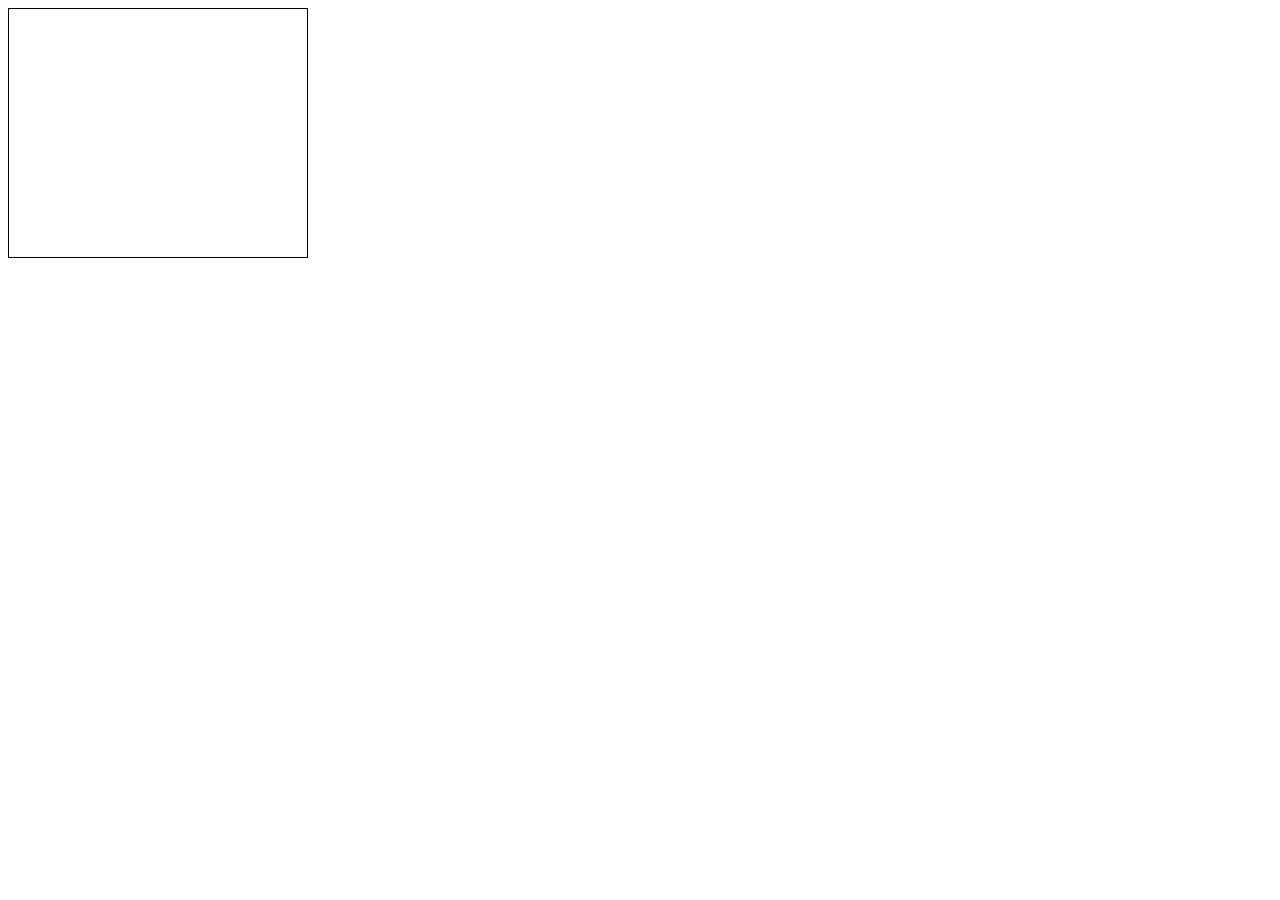
==== banner2.html @ 21f3069f "01 prepare files for banner 2" ====
<!DOCTYPE html>
<html>
	<head>
        <link rel="stylesheet" type="text/css" href="banner2.css">
    </head>
    <body>
        <div class="banner">
            
        </div><!-- .banner -->
    </body>
</html>
---- banner2.css ----
.banner {
    border: 1px solid #000;
    width: 300px;
    height: 250px;
    padding: 4px;
    box-sizing: border-box;
    overflow: hidden;
}
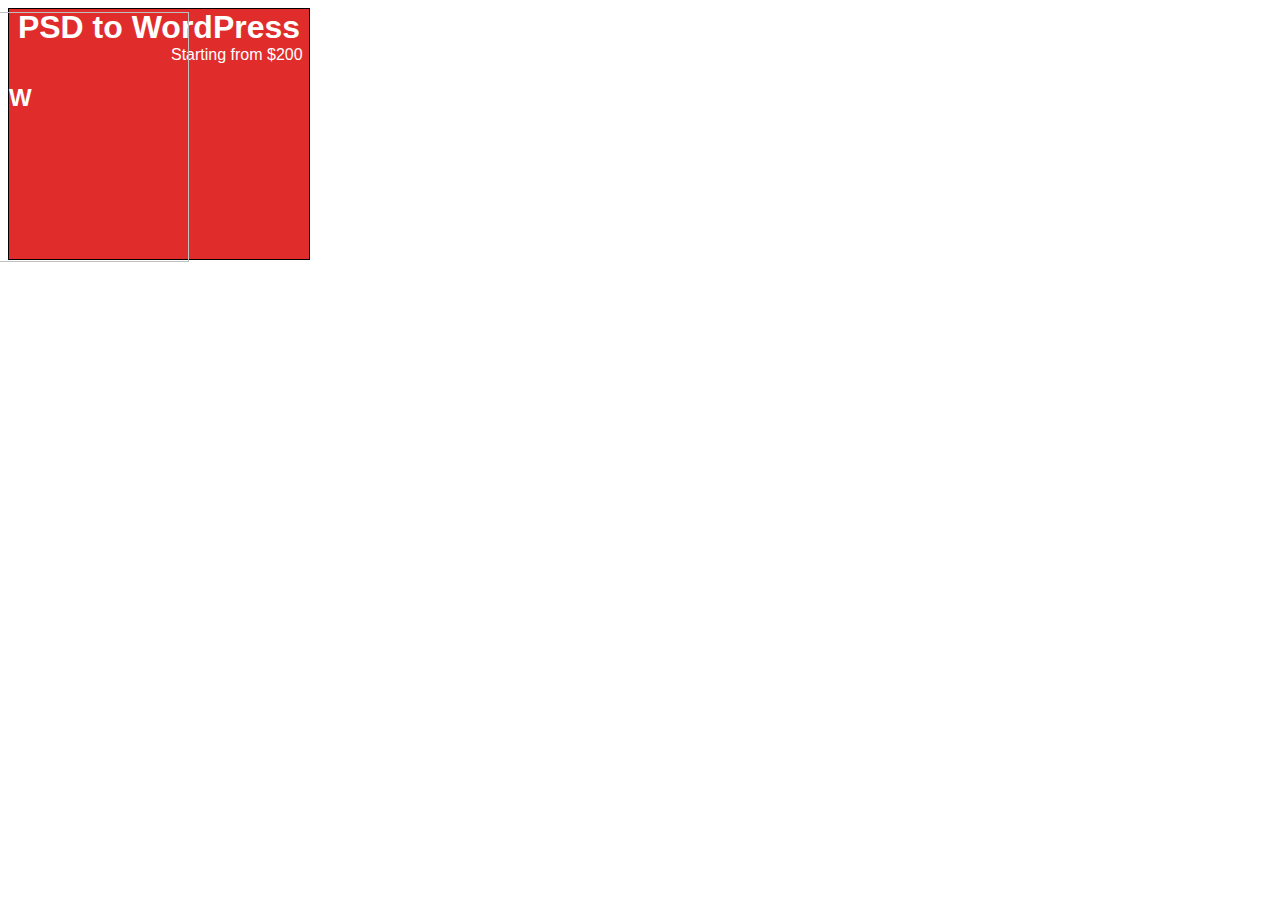
==== commit fcf70d15: "working on the html and css for banner 2" ====
--- a/banner2.html
+++ b/banner2.html
@@ -5,7 +5,10 @@
     </head>
     <body>
         <div class="banner">
-            
+            <h1>PSD to WordPress</h1>
+            <p>Starting from $200</p>
+            <h2>W</h2>
+            <img src="images/wordpress.png">
         </div><!-- .banner -->
     </body>
 </html>--- a/banner2.css
+++ b/banner2.css
@@ -2,7 +2,26 @@
     border: 1px solid #000;
     width: 300px;
     height: 250px;
-    padding: 4px;
-    box-sizing: border-box;
-    overflow: hidden;
+    background: #e12c2c;
+    font-family: sans-serif;
+    color: white;
+}
+
+.banner h1 {
+    text-align: center;
+    margin: 0px;
+}
+
+.banner p {
+    position: relative;
+    right: -162px;
+    margin: 0;
+}
+
+.banner img {
+    width: 100%;
+    height: 250px;
+    position: relative;
+    top: -120px;
+    left: -120px;
 }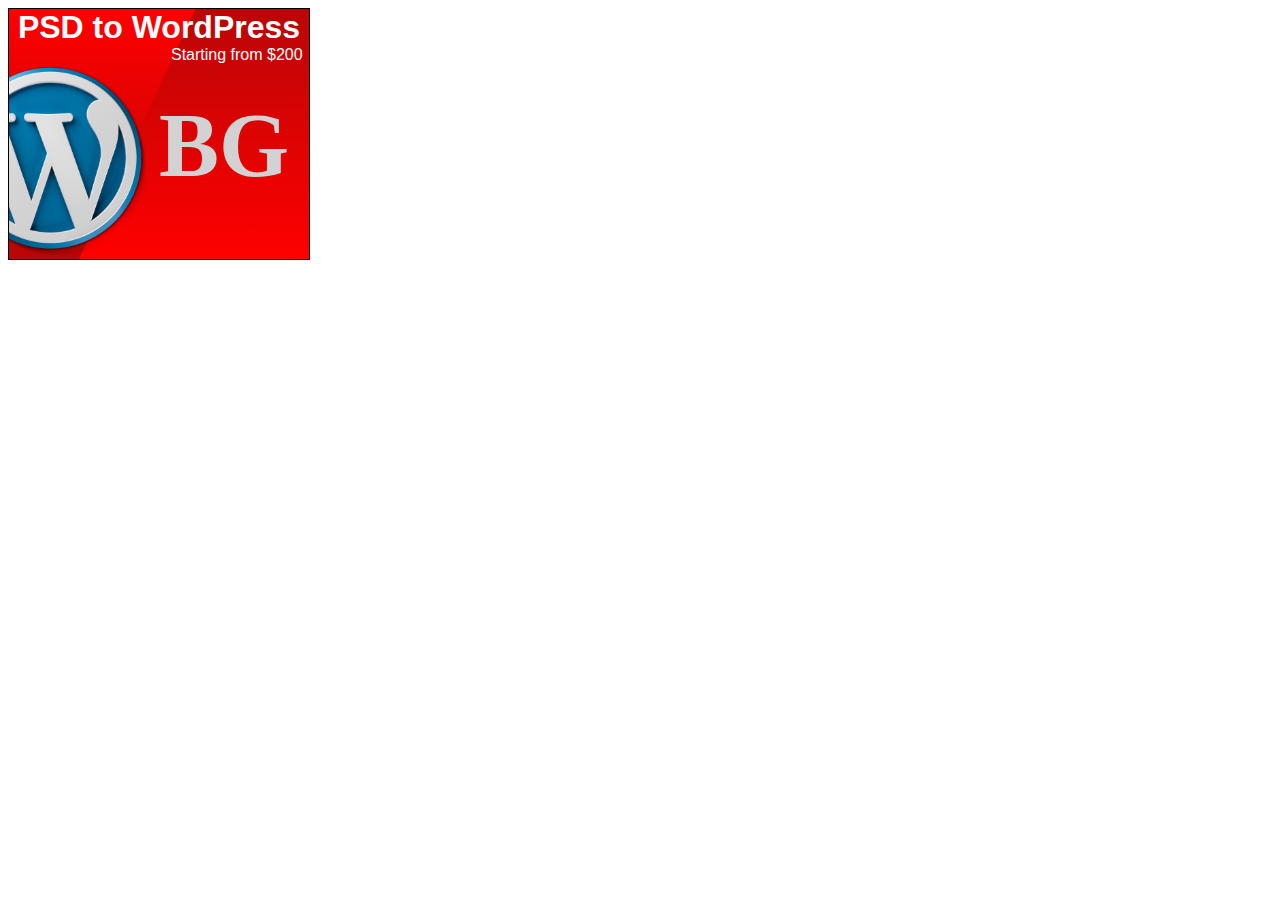
==== commit 3f595191: "adding  a hover transition to our element" ====
--- a/banner2.html
+++ b/banner2.html
@@ -5,9 +5,10 @@
     </head>
     <body>
         <div class="banner">
+            <div class="grad"></div>
             <h1>PSD to WordPress</h1>
             <p>Starting from $200</p>
-            <h2>W</h2>
+            <h2 class="bg">BG</h2>
             <img src="images/wordpress.png">
         </div><!-- .banner -->
     </body>
--- a/banner2.css
+++ b/banner2.css
@@ -2,26 +2,66 @@
     border: 1px solid #000;
     width: 300px;
     height: 250px;
-    background: #e12c2c;
+    background: linear-gradient(#F00, #BA0606);
     font-family: sans-serif;
     color: white;
+    position: relative;
+    overflow: hidden;
+}
+
+.grad {
+    width: 100%;
+    height: 250px;
+    background: linear-gradient(#BA0606, #F00);
+    transform: skew(-25deg);
+    transform-origin: 0 400px;
+    position: absolute;
+    z-index: 10;
 }
 
 .banner h1 {
     text-align: center;
     margin: 0px;
+    position: relative;
+    z-index: 100;
 }
 
 .banner p {
     position: relative;
+    z-index: 100;
     right: -162px;
     margin: 0;
 }
 
 .banner img {
-    width: 100%;
-    height: 250px;
+    max-width: 100%;
+    height: 200px;
+    position: absolute;
+    top: 50px;
+    left: -60px;
+    z-index: 100;
+    transition: transform 1s ease;
+}
+
+.banner img:hover {
+    transform: scale(1.2);
+    cursor: pointer;
+}
+
+.bg {
+    font-size: 90px;
     position: relative;
-    top: -120px;
-    left: -120px;
+    z-index: 100;
+    margin: 0px;
+    left: 65px;
+    font-family: cursive;
+    color: #d2d2d2;
+    top: 30px;
+    transition: transform 1s ease;
+    text-align: center;
+}
+
+.banner .bg:hover {
+    transform: scale(1.2);
+    cursor: pointer;
 }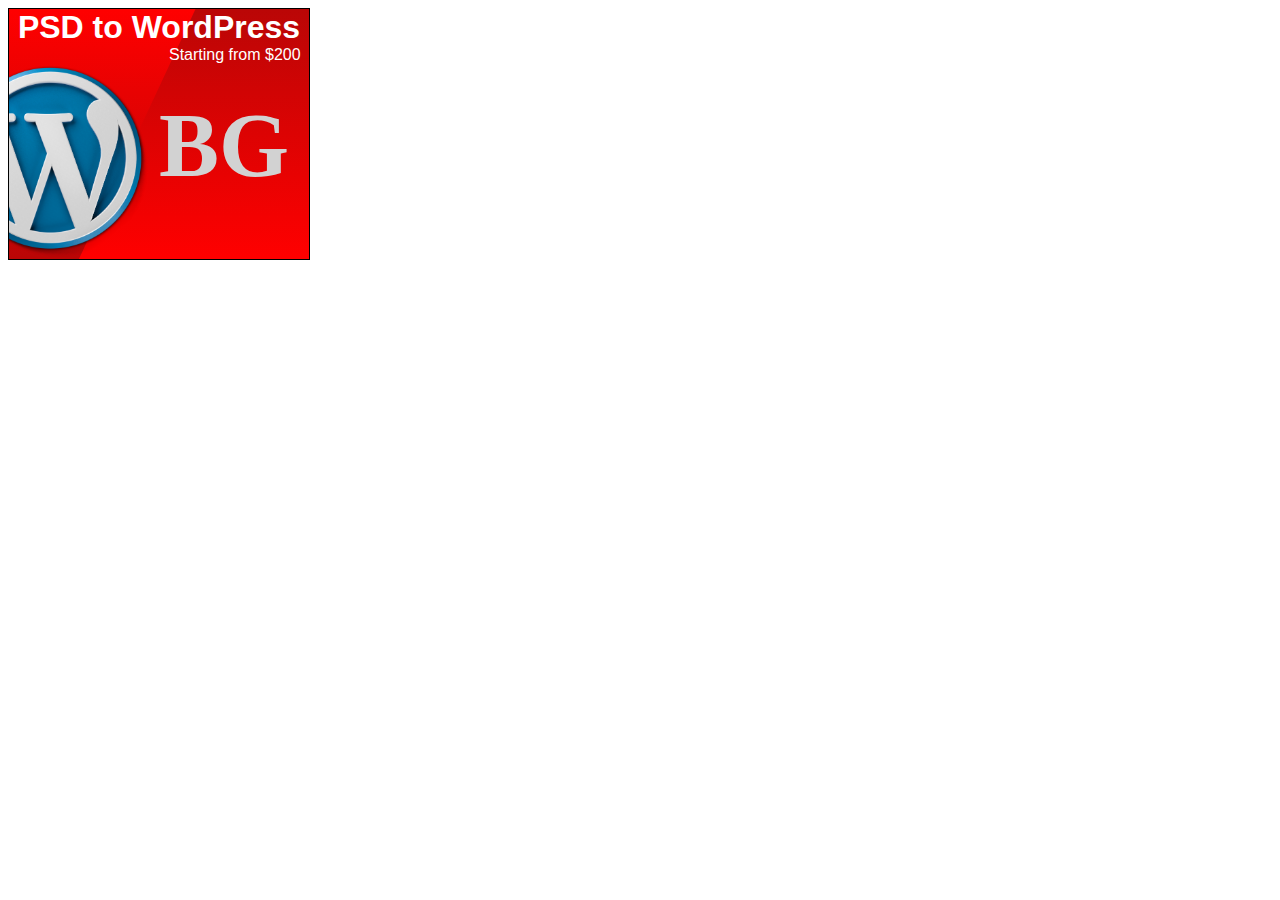
==== commit cad6963b: "06 - adding anchor tags or links to different areas on the banner" ====
--- a/banner2.html
+++ b/banner2.html
@@ -8,8 +8,8 @@
             <div class="grad"></div>
             <h1>PSD to WordPress</h1>
             <p>Starting from $200</p>
-            <h2 class="bg">BG</h2>
-            <img src="images/wordpress.png">
+            <a href="http://bgwebagency.com"><h2 class="bg">BG</h2></a>
+            <a href="http://bgwebagency.com"><img src="images/wordpress.png"></a>
         </div><!-- .banner -->
     </body>
 </html>--- a/banner2.css
+++ b/banner2.css
@@ -1,7 +1,12 @@
+a {
+    text-decoration: none;
+}
+
 .banner {
     border: 1px solid #000;
     width: 300px;
     height: 250px;
+    background: -webkit-linear-gradient(#F00, #BA0606);
     background: linear-gradient(#F00, #BA0606);
     font-family: sans-serif;
     color: white;
@@ -12,8 +17,11 @@
 .grad {
     width: 100%;
     height: 250px;
+    background: -webkit-linear-gradient(#BA0606, #F00);
     background: linear-gradient(#BA0606, #F00);
+    -webkit-transform: skew(-25deg);
     transform: skew(-25deg);
+    -webkit-transform-origin: 0 400px;
     transform-origin: 0 400px;
     position: absolute;
     z-index: 10;
@@ -24,13 +32,17 @@
     margin: 0px;
     position: relative;
     z-index: 100;
+    -webkit-animation: text-slide 1s forwards;
+    animation: text-slide 1s forwards;
 }
 
 .banner p {
     position: relative;
     z-index: 100;
-    right: -162px;
+    right: -160px;
     margin: 0;
+    -webkit-animation: left-text-slide 1s forwards;
+    animation: left-text-slide 1s forwards;
 }
 
 .banner img {
@@ -40,10 +52,16 @@
     top: 50px;
     left: -60px;
     z-index: 100;
+    -webkit-transition: -webkit-transform 1s ease;
+    transition: -webkit-transform 1s ease;
     transition: transform 1s ease;
+    transition: transform 1s ease, -webkit-transform 1s ease;
+    -webkit-animation: img-slide 1s forwards;
+    animation: img-slide 1s forwards;
 }
 
 .banner img:hover {
+    -webkit-transform: scale(1.2);
     transform: scale(1.2);
     cursor: pointer;
 }
@@ -57,11 +75,89 @@
     font-family: cursive;
     color: #d2d2d2;
     top: 30px;
+    -webkit-transition: -webkit-transform 1s ease;
+    transition: -webkit-transform 1s ease;
     transition: transform 1s ease;
+    transition: transform 1s ease, -webkit-transform 1s ease;
     text-align: center;
+    -webkit-animation: bg-slide 1s forwards;
+    animation: bg-slide 1s forwards;   
 }
 
 .banner .bg:hover {
+    -webkit-transform: scale(1.2);
     transform: scale(1.2);
     cursor: pointer;
+}
+
+@-moz-keyframes text-slide {
+    0% {
+        left: -100px;
+    }
+    100% {
+        left: 0px;
+    }
+}
+
+@-webkit-keyframes text-slide {
+    0% {
+        left: -100px;
+    }
+    100% {
+        left: 0px;
+    }
+}
+
+@-moz-keyframes left-text-slide {
+    0% {
+        right: -300px;
+    }
+    100% {
+        right: -160px;
+    }
+}
+
+@-webkit-keyframes left-text-slide {
+    0% {
+        right: -300px;
+    }
+    100% {
+        right: -160px;
+    }
+}
+
+@-moz-keyframes img-slide {
+    0% {
+        left: -400px;
+    }
+    100% {
+        left: -50px;
+    }
+}
+
+@-webkit-keyframes img-slide {
+    0% {
+        left: -400px;
+    }
+    100% {
+        left: -50px;
+    }
+}
+
+@-moz-keyframes bg-slide {
+    0% {
+        left: 300px;
+    }
+    100% {
+        left: 80px;
+    }
+}
+
+@-webkit-keyframes bg-slide {
+    0% {
+        left: 300px;
+    }
+    100% {
+        left: 80px;
+    }
 }